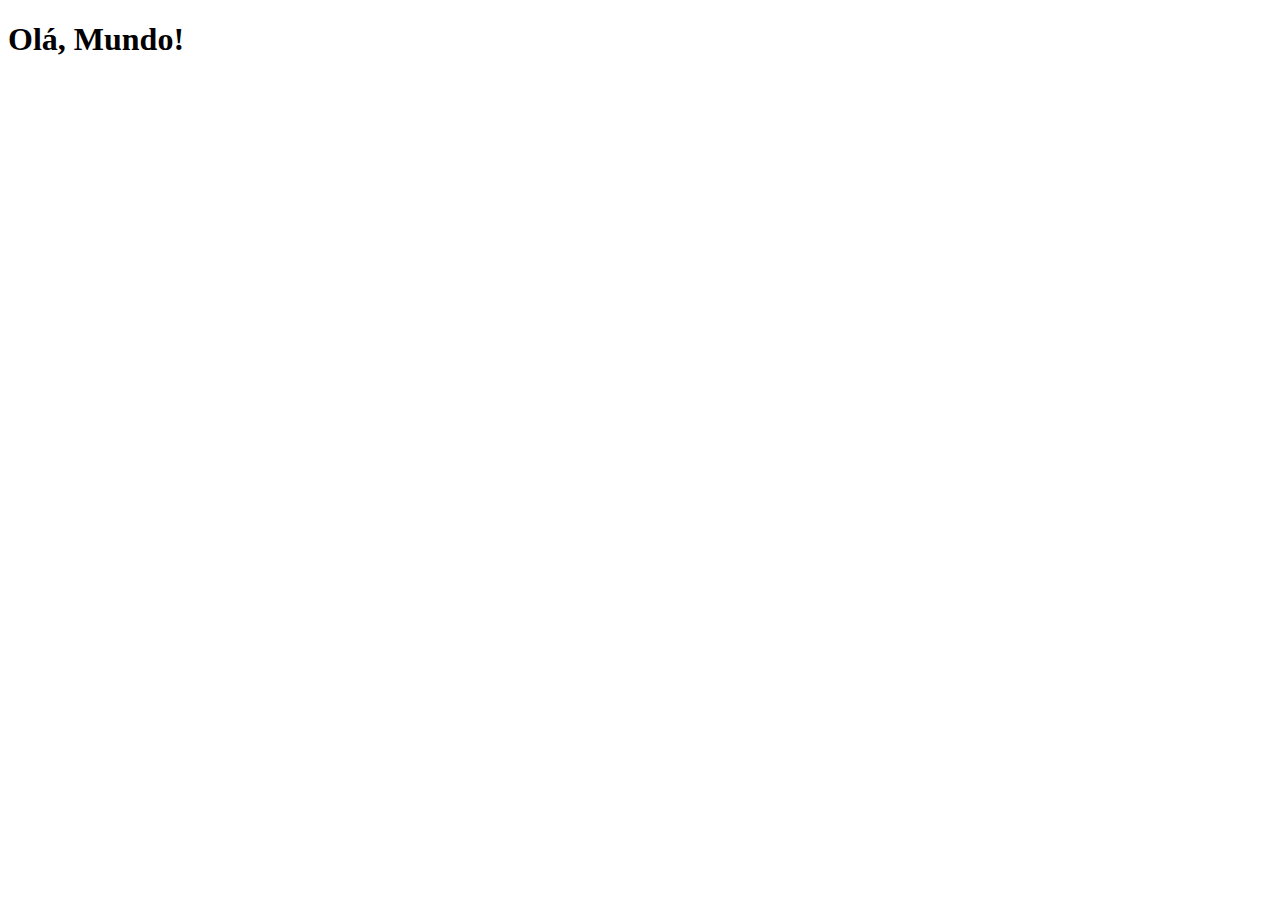
==== index.html @ d45ef1e6 "Criei os arquivos html e css" ====
<!DOCTYPE html>
<html lang="pt-br">
<head>
  <meta charset="UTF-8">
  <meta http-equiv="X-UA-Compatible" content="IE=edge">
  <meta name="viewport" content="width=device-width, initial-scale=1.0">
  <link rel="stylesheet" href="style.css">
  <link rel="shortcut icon" href="favicon.ico" type="image/x-icon">
  <title>Projeto Redes Sociais</title>
</head>
<body>
  <h1>Olá, Mundo!</h1>
</body>
</html>
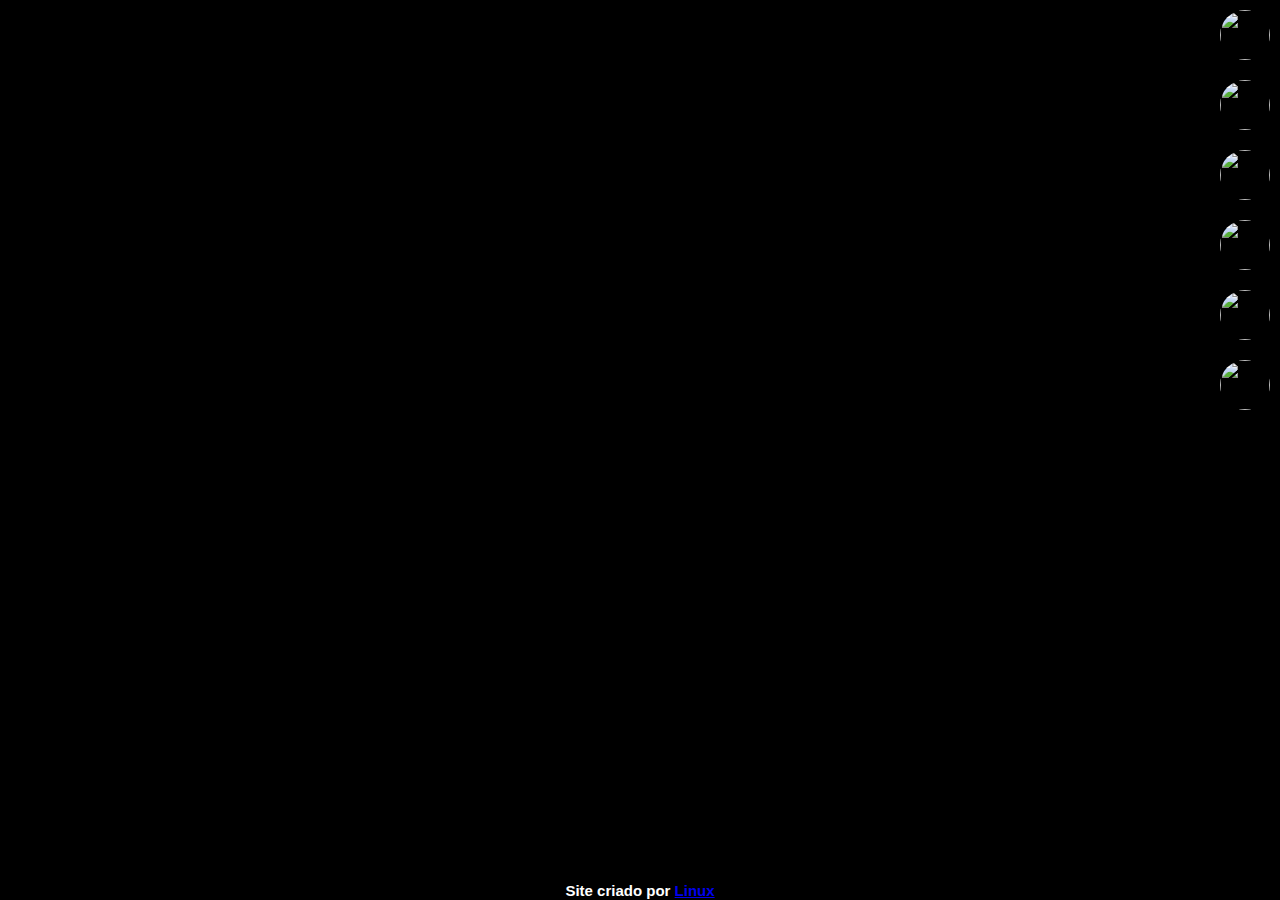
==== commit ec71735e: "troquei as fotos" ====
--- a/index.html
+++ b/index.html
@@ -5,10 +5,31 @@
   <meta http-equiv="X-UA-Compatible" content="IE=edge">
   <meta name="viewport" content="width=device-width, initial-scale=1.0">
   <link rel="stylesheet" href="style.css">
-  <link rel="shortcut icon" href="favicon.ico" type="image/x-icon">
+  <link rel="shortcut icon" href="imagens/favicon.ico" type="image/x-icon">
   <title>Projeto Redes Sociais</title>
 </head>
 <body>
-  <h1>Olá, Mundo!</h1>
+ <main>
+  <section id="telefone">
+    <iframe src="home.html"  name="tela" id="tela" frameborder="0">
+      <p>Seu navegador não e compativel com isso</p>
+    </iframe>
+  </section>
+  <section id="redes-sociais">
+    <a href="home.html" target="tela"><img src="imagens/logo-home.jpg" alt=""></a> <br>
+    <a href="youtube.html" target="tela"><img src="imagens/logo-youtube.jpg" alt=""></a> <br>
+    <a href="github.html" target="tela"><img src="imagens/logo-github.jpg" alt=""></a> <br>
+    <a href="instagram.html" target="tela"><img src="imagens/logo-instagram.jpg" alt=""></a> <br>
+    <a href="facebook.html" target="tela"><img src="imagens/logo-facebook.jpg" alt=""></a> <br>
+    <a href="twitter.html" target="tela"><img src="imagens/logo-twitter.jpg" alt=""></a> <br>
+  </section> 
+  
+ </main>
+ <footer>
+  <p>Site criado por <a href="https://www.instagram.com/linux.secc/">Linux</a></p>
+ </footer>
+ 
+ 
+ 
 </body>
 </html>--- a/style.css
+++ b/style.css
@@ -0,0 +1,75 @@
+@charset "UTF-8";
+
+* {
+  margin: 0px;
+  padding: 0px;
+  font-family: Arial, Helvetica, sans-serif;
+}
+
+html, body {
+  height: 100vh;
+  width: 100vw;
+  background-color: black;
+}
+
+body {
+  background: url('imagens/fundo-madeira.jpg') no-repeat top center;
+  background-size: cover;
+  background-attachment: fixed;
+}
+
+main {
+  height: 100vh;
+  position: relative;
+}
+
+#telefone {
+  height: 627px;
+  width: 311px;
+  
+  position: absolute;
+  top: 50%;
+  left: 50%;
+  transform: translate(-50%, -50%);
+ background:  url('imagens/frame-iphone.png') no-repeat;
+}
+
+#tela {
+  position: relative;
+  top: 80px;
+  left: 22px;
+width: 267px;
+height: 471px;
+}
+#redes-sociais {
+  text-align: right;
+}
+#redes-sociais img {
+width: 50px;
+height: 50px;
+margin: 10px;
+border-radius: 50%;
+box-shadow: 2px 2px 5px rgba(0, 0, 0, 0.377);
+box-sizing: border-box;
+}
+
+#redes-sociais img:hover {
+  border: 2px solid rgba(255, 255, 255, 0.616);
+  transform: translate(-3px, -3px);
+  box-shadow: 5px 5px 10px rgba(0, 0, 0, 0.644);
+  transition: transform 0.5s, border 1s;
+}
+
+footer{
+  position: relative;
+ bottom: 1.2em;
+ color: white;
+ text-align: center;
+ font-weight: bold;
+ font-size: 15px
+}
+
+p {
+  box-shadow: 5px 5px 50px rgba(0, 0, 0, 0.644);
+}
+
